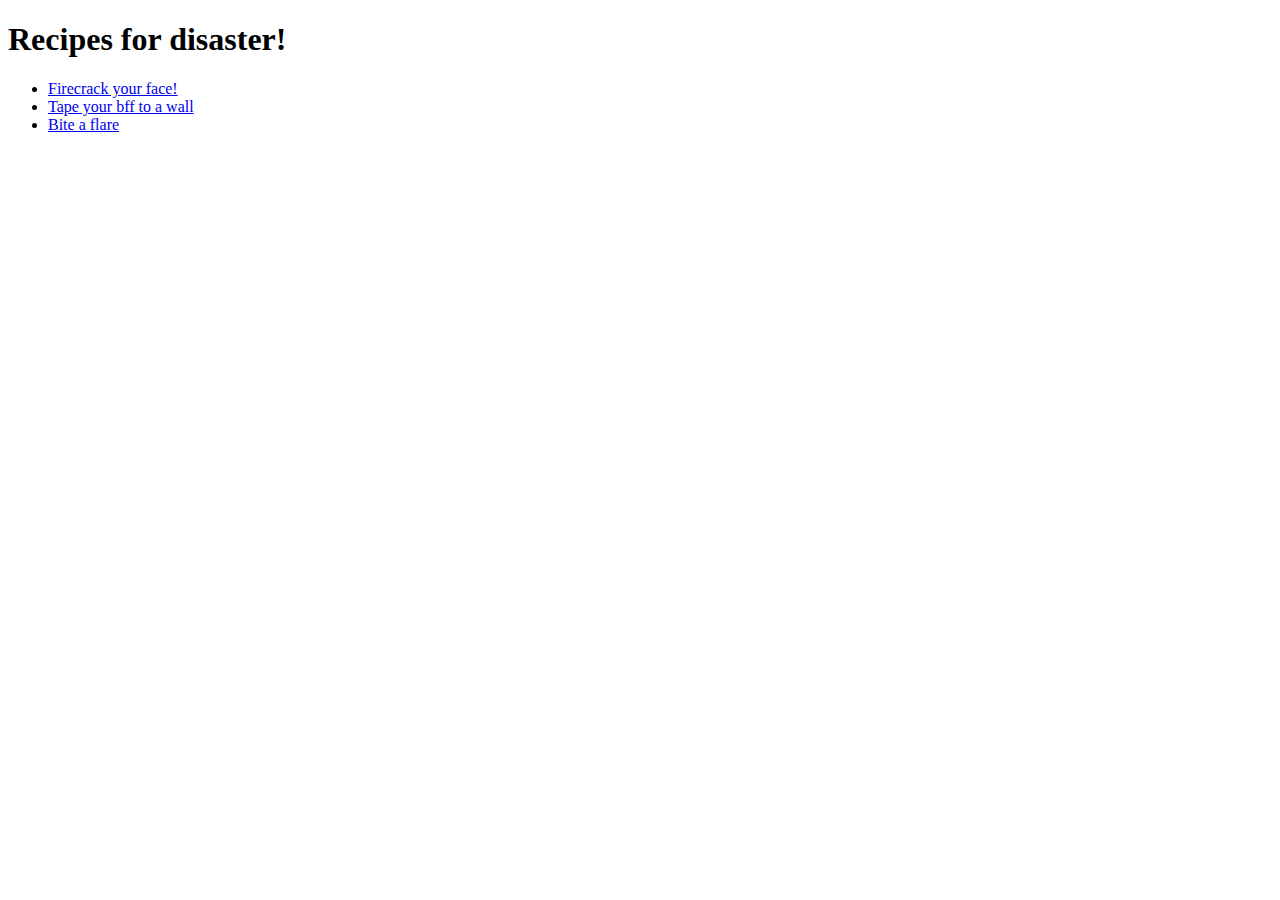
==== index.html @ d3777daf "Create website's basic structure" ====
<!DOCTYPE html>
<html>
    <head>
        <meta charset="uft-8">
        <title>Recipes for disaster</title>
    </head>
    <body>
        <h1>Recipes for disaster!</h1>
            <ul>
                <li><a href="./recipes/firecracker.html">Firecrack your face!</a></li>
                <li><a href="./recipes/duct-tape.html">Tape your bff to a wall</a></li>
                <li><a href="./recipes/flare.html">Bite a flare</a></li>
            </ul>
    </body>
</html>
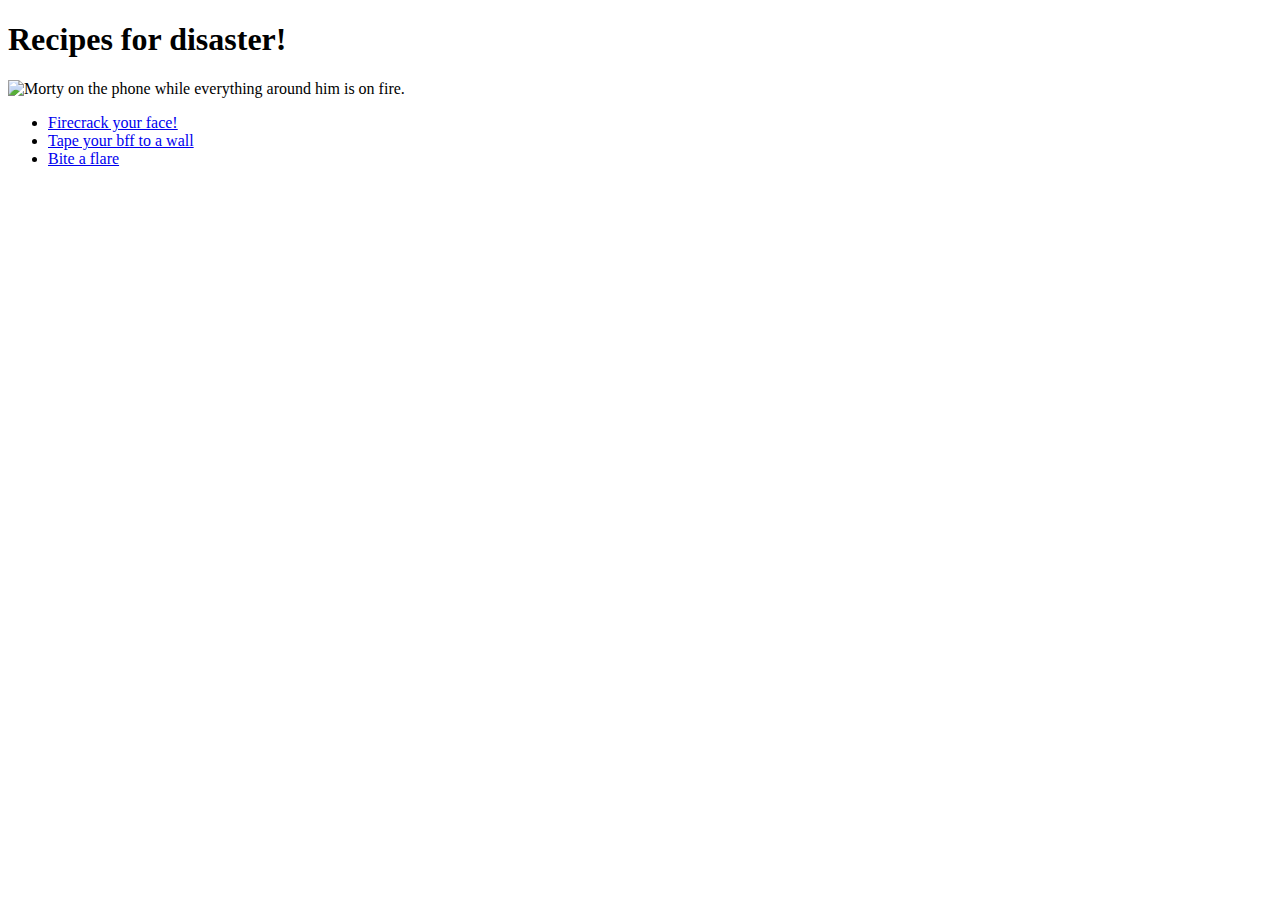
==== commit 74d112fe: "Add image to index" ====
--- a/index.html
+++ b/index.html
@@ -6,6 +6,9 @@
     </head>
     <body>
         <h1>Recipes for disaster!</h1>
+
+            <img src="../recipes-for-disaster/img/morty.gif" width="600" alt="Morty on the phone while everything around him is on fire."/>
+
             <ul>
                 <li><a href="./recipes/firecracker.html">Firecrack your face!</a></li>
                 <li><a href="./recipes/duct-tape.html">Tape your bff to a wall</a></li>
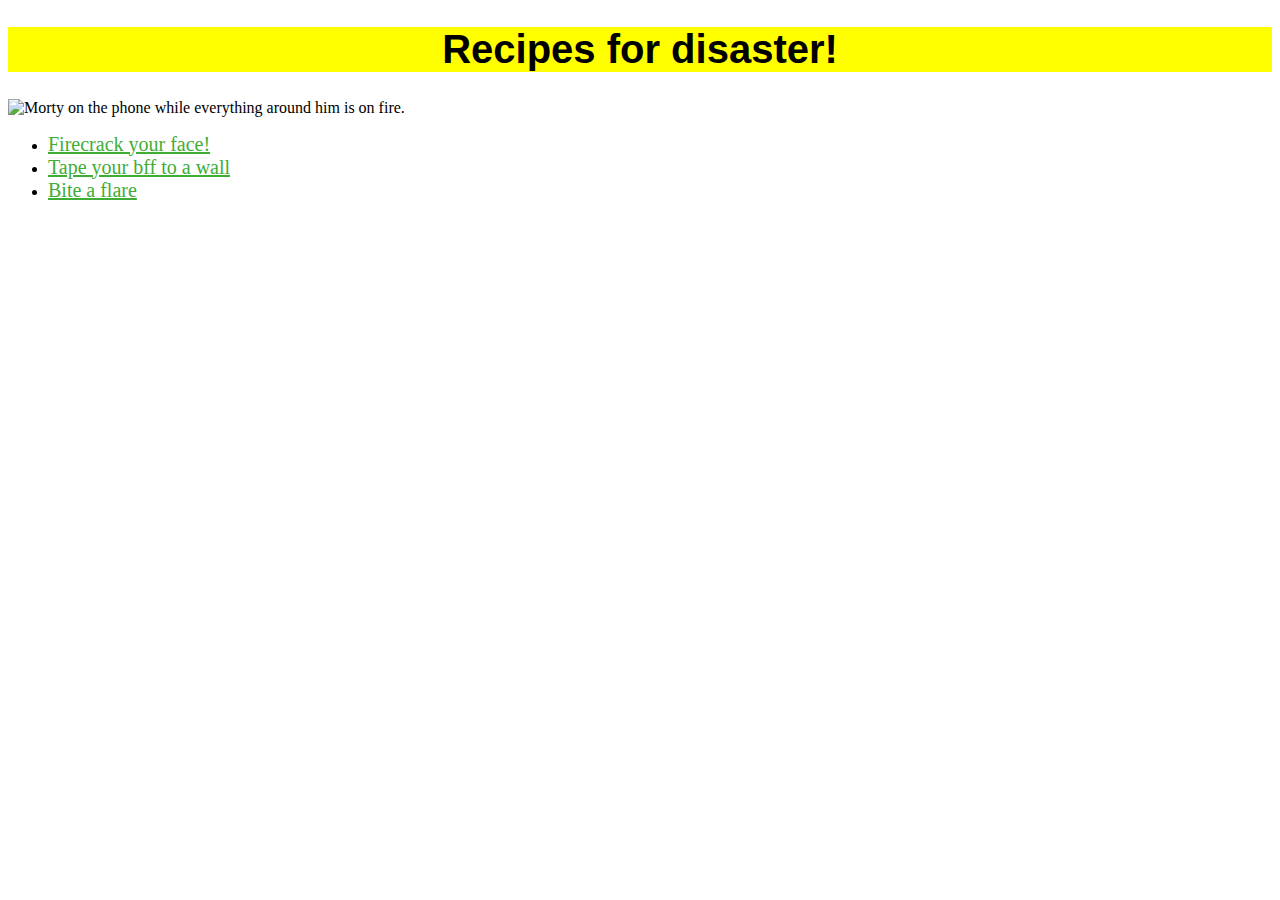
==== commit df893ab2: "Add a touch of CSS" ====
--- a/index.html
+++ b/index.html
@@ -1,13 +1,14 @@
 <!DOCTYPE html>
 <html>
     <head>
+        <link rel="stylesheet" href="styles.css">
         <meta charset="uft-8">
         <title>Recipes for disaster</title>
     </head>
     <body>
         <h1>Recipes for disaster!</h1>
 
-            <img src="../recipes-for-disaster/img/morty.gif" width="600" alt="Morty on the phone while everything around him is on fire."/>
+            <img src="../recipes-for-disaster/img/morty.gif" alt="Morty on the phone while everything around him is on fire."/>
 
             <ul>
                 <li><a href="./recipes/firecracker.html">Firecrack your face!</a></li>
--- a/styles.css
+++ b/styles.css
@@ -0,0 +1,22 @@
+h1 {
+    color: rgb(0, 0, 0);
+    background-color: yellow;
+    font-size: 40px;
+    text-align: center;
+    font-family: sans-serif;
+}
+
+h2 {
+    color: rgb(194, 21, 21);
+    font-family: sans-serif;
+}
+
+img {
+    width: 600px;
+    height: auto;
+}
+
+a {
+    color: rgb(63, 173, 53);
+    font-size: 20px;
+}